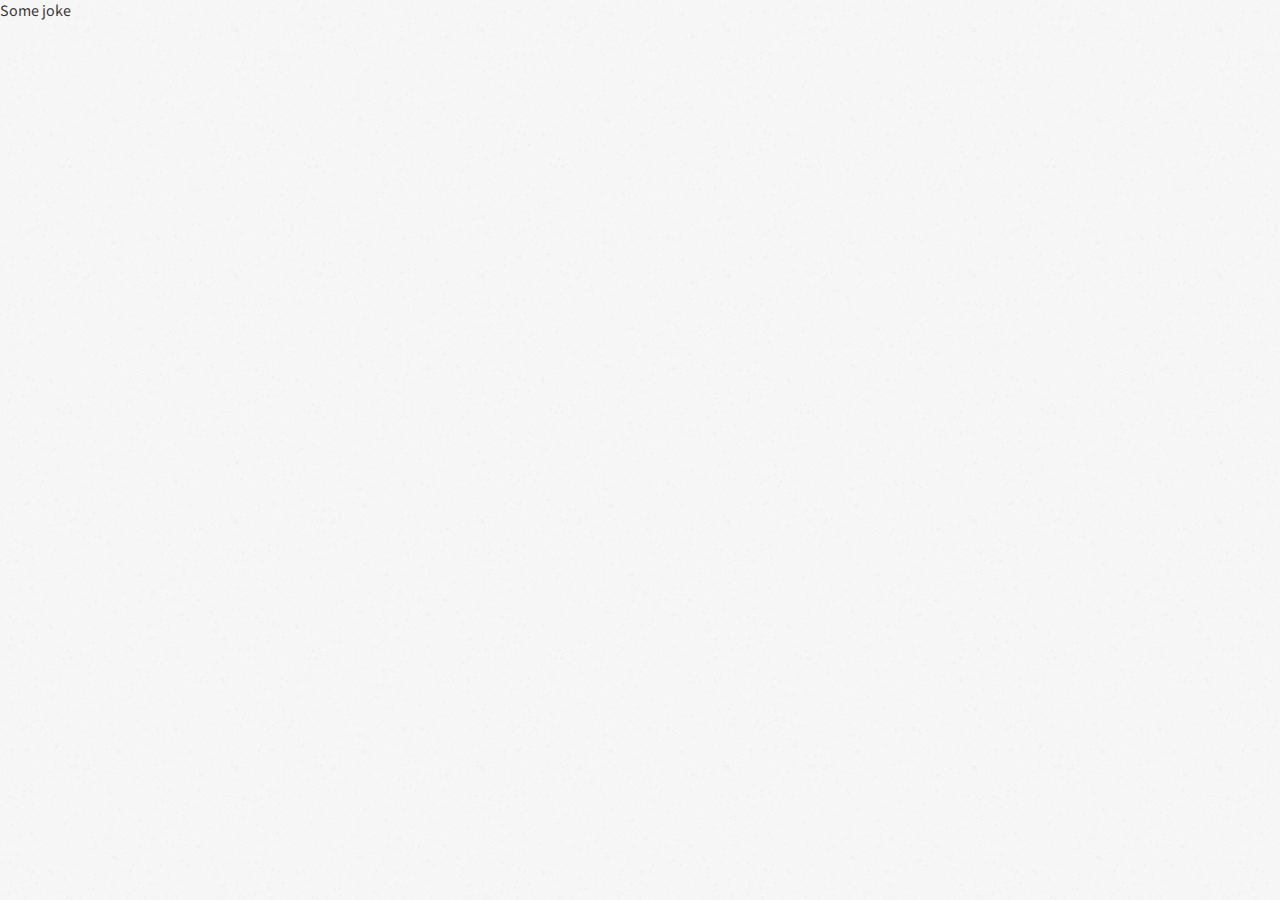
==== Killing joke.html @ 58362e97 "Add empty file" ====
<!DOCTYPE html PUBLIC "-//W3C//DTD XHTML 1.0 Strict//EN" "http://www.w3.org/TR/xhtml1/DTD/xhtml1-strict.dtd">
<!--
Design by TEMPLATED
http://templated.co
Released for free under the Creative Commons Attribution License

Name       : Coefficient 
Description: A two-column, fixed-width design with dark color scheme.
Version    : 1.0
Released   : 20131117

-->
<html xmlns="http://www.w3.org/1999/xhtml">
<head>
<meta http-equiv="Content-Type" content="text/html; charset=utf-8" />
<title></title>
<meta name="keywords" content="" />
<meta name="description" content="" />
<link href="http://fonts.googleapis.com/css?family=Source+Sans+Pro:200,300,400,600,700,900" rel="stylesheet" />
<link href="default.css" rel="stylesheet" type="text/css" media="all" />
<link href="fonts.css" rel="stylesheet" type="text/css" media="all" />
<!--[if IE 6]>
<link href="default_ie6.css" rel="stylesheet" type="text/css" />
<![endif]-->
</head>
<body>
Some joke
</body>
---- default.css ----
html, body {
	height: 100%;
}

body {
	margin: 0px;
	padding: 0px;
	background: #F8F8F8 url(images/overlay.png) repeat;
	font-family: 'Source Sans Pro', sans-serif;
	font-size: 12pt;
	font-weight: 400;
	color: rgba(0,0,0,.8);
}

h1, h2, h3 {
	margin: 0;
	padding: 0;
	text-transform: uppercase;
	font-weight: 300;
	color: #2D2D2D;
}

h2 {
	padding: 0px 0px 30px 0px;
	font-size: 2.50em;
}

p, ol, ul {
	margin-top: 0px;
}

p {
	line-height: 180%;
}

strong {
}

a {
	color: rgba(0,0,0,.8);
}

a:hover {
	text-decoration: none;
}

a img {
	border: none;
}

/*********************************************************************************/
/* Image Style                                                                   */
/*********************************************************************************/

	.image
	{
		display: inline-block;
		border: 1px solid rgba(0,0,0,.1);
	}
	
	.image img
	{
		display: block;
		width: 100%;
	}
	
	.image-full
	{
		display: block;
		width: 100%;
		margin: 0 0 3em 0;
	}
	
	.image-left
	{
		float: left;
		margin: 0 2em 2em 0;
	}
	
	.image-centered
	{
		display: block;
		margin: 0 0 2em 0;
	}
	
	.image-centered img
	{
		margin: 0 auto;
		width: auto;
	}


hr {
	display: none;
}

/** WRAPPER */

#wrapper {
	background: #FFF;
	margin: 0px 20px;
}

.container {
	width: 1200px;
	margin: 0px auto;
}

.clearfix {
	clear: both;
}

/** HEADER */

#header-wrapper
{
	background: url(images/bg.jpg) no-repeat center center;
	background-size: cover;
}

#header {
	position: relative;
	overflow: hidden;
	height: 600px;
}

#social
{
	position: absolute;
	top: 4em;
	right: 0;
}

/** LOGO */

#logo {
	position: absolute;
	top: 3em;
	left: 0;
}

#logo h1, #logo p {
	margin: 0;
	padding: 0;
}

#logo h1 {
	letter-spacing: -1px;
	text-transform: lowercase;
	font-size: 3.5em;
	color: #000;
}

#logo p {
	padding: 0px;
	letter-spacing: 0.05em;
	text-transform: uppercase;
	font-size: 0.9em;
	color: #161616;
}

#logo p a {
	color: #161616;
}

#logo a {
	border: none;
	background: none;
	text-decoration: none;
	color: #000;
}

/** MENU */

#menu {
	overflow: hidden;
	background: #101010;
}

#menu ul {
	margin: 0px 0px 0px 0px;
	padding: 0px 0px;
	list-style: none;
	line-height: normal;
}

#menu li {
	display: inline-block;
}

#menu a {
	display: block;
	padding: 0px 40px 0px 40px;
	line-height: 70px;
	text-decoration: none;
	text-transform: uppercase;
	text-align: center;
	font-size: 16px;
	font-weight: 200;
	color: rgba(255,255,255,0.5);
	border: none;
}

#menu a:hover, #menu .current_page_item a {
	text-decoration: none;
	color: rgba(255,255,255,0.8);
}

#menu .current_page_item a {
}

#menu .last {
	border-right: none;
}

/** PAGE */

#page {
	overflow: hidden;
	padding: 5em 0em;
}

	#page img
	{
		margin-bottom: 1em;
	}

	#page .title
	{
		margin-bottom: 2em;
	}

	#page .title h2
	{
		font-size: 1.5em;
		font-weight: 400;
		color: rgba(0,0,0,0.8);
	}
	
	#page .title .byline
	{
		display: block;
		padding-bottom: 2em;
		color: rgba(0,0,0,0.7);
	}

/** CONTENT */

#content {
	float: left;
	width: 800px;
	padding-right: 50px;
	border-right: 1px solid #E6E7DC;
}

#content .post-title
{
	margin-bottom: 2em;
}

#content .post-title h2
{
	margin: 0;
	padding: 0;
}


#content .post
{
	margin-bottom: 4em;
	padding-bottom: 4em;
	border-bottom: 1px solid #E6E7DC;
}

/** SIDEBAR 1 */

#sidebar1 {
	float: right;
	width: 250px;
	margin-right: 50px;
}

#sidebar1 #box1 {
	margin-bottom: 4em;
}

#sidebar1 h2,
#sidebar2 h2
{
	font-size: 1.5em;
	font-weight: 400;
}

/** SIDEBAR 2 */

#sidebar2 {
	float: right;
	width: 250px;
}

/* Footer */

#footer {
	overflow: hidden;
	padding: 50px 0px 30px 0px;
}

#footer p {
	text-align: center;
		color: rgba(0,0,0,0.7);
}

#footer a {
		color: rgba(0,0,0,0.7);
}

/* List style 1 */

ul.style1 {
	margin: 0px;
	padding: 0px;
	list-style: none;
}

ul.style1 li {
	padding: 10px 0px 15px 0px;
	border-top: 1px solid #E6E7DC;
}

ul.style1 .first {
	padding-top: 0px;
	border-top: none;
}

/* List style 2 */

ul.style2 {
	margin: 0px;
	padding: 0px;
	list-style: none;
}

ul.style2 li {
	padding: 25px 0px 15px 0px;
	border-top: 1px solid #E6E7DC;
}

ul.style2 .first {
	padding-top: 0px;
	border-top: none;
}

ul.style2 h3 {
	padding: 0px 0px 10px 0px;
	font-size: 1.10em;
}

ul.style2 h3 a {
	color: #101010;
}

ul.style2 a {
	text-decoration: none;
}

ul.style2 a:hover {
	text-decoration: underline;
}


/* List style 3 */

ul.style3 {
	margin: 0px;
	padding: 0px;
	list-style: none;
}

ul.style3 li {
	padding: 20px 0px 20px 0px;
	border-top: 1px solid #E6E7DC;
}

ul.style3 p {
	margin: 0px;
	padding: 0px;
}

ul.style3 img {
	float: left;
	margin-top: 3px;
	margin-right: 20px;
}

ul.style3 .posted {
	padding: 10px 0px 10px 0px;
	font-size: 8pt;
	color: #A2A2A2;
}

ul.style3 .first {
	padding-top: 0px;
	border-top: none;
}

.link-style {
	display: inline-block;
	margin-top: 20px;
	padding: 7px 20px;
	background: #0C73D4;
	border-radius: 5px;
	text-decoration: none;
	text-transform: uppercase;
	color: #FFFFFF;
}


/*********************************************************************************/
/* Portfolio                                                                     */
/*********************************************************************************/

	#portfolio-wrapper
	{
		overflow: hidden;
		padding: 5em 0em;
		background: rgba(0,0,0,.02);
		background-image: url(images/overlay.png);
		background-repeat: repeat;
		border-top: 1px solid rgba(0,0,0,.05);
	}
	
	#portfolio
	{
	}

	#portfolio .box
	{
		color: rgba(0,0,0,0.5);
	}
	
	#portfolio h3
	{
		display: block;
		padding-bottom: 1em;
		text-transform: uppercase;
		font-size: 1.2em;
		font-weight: 400;
		color: rgba(0,0,0,0.7);
	}

	#portfolio .title
	{
	}

	#portfolio .title h2
	{
		color: rgba(0,0,0,0.8);
	}
	
	#portfolio .title .byline
	{
		display: block;
		padding-bottom: 2em;
		color: rgba(0,0,0,0.7);
	}

	.column1,
	.column2,
	.column3,
	.column4
	{
		width: 282px;
	}
	
	.column1,
	.column2,
	.column3
	{
		float: left;
		margin-right: 24px;
	}
	
	.column4
	{
		float: right;
	}

/*********************************************************************************/
/* Heading Titles                                                                */
/*********************************************************************************/

	.title
	{
		margin-bottom: 3em;
	}
	
	.title h2
	{
		margin: 0;
		padding: 0;
		font-size: 2.8em;
		color: rgba(255,255,255,0.9);
	}
	
	.title .byline
	{
		padding-top: 0.50em;
		letter-spacing: 0.15em;
		text-transform: uppercase;
		font-weight: 400;
		font-size: 1.1em;
		color: #6F6F6F;
	}

/*********************************************************************************/
/* Button Style                                                                  */
/*********************************************************************************/

	.button
	{
		display: inline-block;
		margin-top: 2em;
		padding: 0em 1em;
		background: #161616;
		letter-spacing: 0.10em;
		line-height: 3em;
		text-decoration: none;
		text-transform: uppercase;
		font-weight: 400;
		font-size: 1em;
		color: #FFF;
	}
	
/*********************************************************************************/
/* Social Icon Styles                                                            */
/*********************************************************************************/

	ul.contact
	{
		margin: 0;
		padding: 2em 0em 0em 0em;
		list-style: none;
	}
	
	ul.contact li
	{
		display: inline-block;
		padding: 0em 0.10em;
		font-size: 1em;
	}
	
	ul.contact li span
	{
		display: none;
		margin: 0;
		padding: 0;
	}
	
	ul.contact li a
	{
	}
	
	ul.contact li a:before
	{
		display: inline-block;
		background: none;
		width: 40px;
		height: 40px;
		line-height: 40px;
		text-align: center;
		color: rgba(255,255,255,1);
	}
---- fonts.css ----
@charset 'UTF-8';

@font-face
{
	font-family: 'FontAwesome';
	src: url('fonts/fontawesome-webfont.eot?v=3.0.1');
	src: url('fonts/fontawesome-webfont.eot?#iefix&v=3.0.1') format('embedded-opentype'),
	     url('fonts/fontawesome-webfont.woff?v=3.0.1') format('woff'),
	     url('fonts/fontawesome-webfont.ttf?v=3.0.1') format('truetype'),
	     url('fonts/fontawesome-webfont.svg#FontAwesome') format('svg');
	font-weight: normal;
	font-style: normal;
}

@font-face
{
	font-family: 'Font-Awesome-Social';
	src: url('fonts/fontawesome-social-webfont.eot');
	src: url('fonts/fontawesome-social-webfont.eot?#iefix') format('embedded-opentype'),
	     url('fonts/fontawesome-social-webfont.woff') format('woff'),
		 url('fonts/fontawesome-social-webfont.ttf') format('truetype'),
		 url('fonts/fontawesome-social-webfont.svg#Font-Awesome-More') format('svg');
	font-weight: normal;
	font-style: normal;
}

/*********************************************************************************/
/* Icons                                                                         */
/*********************************************************************************/

	/*
		Powered by:
		
		Font Awesome (http://fortawesome.github.com/Font-Awesome/)
		Font Awesome More (http://gregoryloucas.github.com/Font-Awesome-More/)
	*/

	.icon
	{
		text-decoration: none;
	}

		.icon:before
		{
			font-size: 1.80em;
			text-decoration: none;
			font-family: FontAwesome;
			font-weight: normal;
			font-style: normal;
			-webkit-text-rendering: optimizeLegibility;
			-moz-text-rendering: optimizeLegibility;
			-ms-text-rendering: optimizeLegibility;
			-o-text-rendering: optimizeLegibility;
			text-rendering: optimizeLegibility;
			-webkit-font-smoothing: antialiased;
			-moz-font-smoothing: antialiased;
			-ms-font-smoothing: antialiased;
			-o-font-smoothing: antialiased;
			font-smoothing: antialiased;
			-webkit-font-feature-settings: "liga" 1, "dlig" 1;
			-moz-font-feature-settings: "liga=1, dlig=1";
			-ms-font-feature-settings: "liga" 1, "dlig" 1;
			-o-font-feature-settings: "liga" 1, "dlig" 1;
			font-feature-settings: "liga" 1, "dlig" 1;
		}

		.icon-glass:before                { content: "\f000"; }
		.icon-music:before                { content: "\f001"; }
		.icon-search:before               { content: "\f002"; }
		.icon-envelope:before             { content: "\f003"; }
		.icon-heart:before                { content: "\f004"; }
		.icon-star:before                 { content: "\f005"; }
		.icon-star-empty:before           { content: "\f006"; }
		.icon-user:before                 { content: "\f007"; }
		.icon-film:before                 { content: "\f008"; }
		.icon-th-large:before             { content: "\f009"; }
		.icon-th:before                   { content: "\f00a"; }
		.icon-th-list:before              { content: "\f00b"; }
		.icon-ok:before                   { content: "\f00c"; }
		.icon-remove:before               { content: "\f00d"; }
		.icon-zoom-in:before              { content: "\f00e"; }

		.icon-zoom-out:before             { content: "\f010"; }
		.icon-off:before                  { content: "\f011"; }
		.icon-signal:before               { content: "\f012"; }
		.icon-cog:before                  { content: "\f013"; }
		.icon-trash:before                { content: "\f014"; }
		.icon-home:before                 { content: "\f015"; }
		.icon-file:before                 { content: "\f016"; }
		.icon-time:before                 { content: "\f017"; }
		.icon-road:before                 { content: "\f018"; }
		.icon-download-alt:before         { content: "\f019"; }
		.icon-download:before             { content: "\f01a"; }
		.icon-upload:before               { content: "\f01b"; }
		.icon-inbox:before                { content: "\f01c"; }
		.icon-play-circle:before          { content: "\f01d"; }
		.icon-repeat:before               { content: "\f01e"; }

		/* \f020 doesn't work in Safari. all shifted one down */
		.icon-refresh:before              { content: "\f021"; }
		.icon-list-alt:before             { content: "\f022"; }
		.icon-lock:before                 { content: "\f023"; }
		.icon-flag:before                 { content: "\f024"; }
		.icon-headphones:before           { content: "\f025"; }
		.icon-volume-off:before           { content: "\f026"; }
		.icon-volume-down:before          { content: "\f027"; }
		.icon-volume-up:before            { content: "\f028"; }
		.icon-qrcode:before               { content: "\f029"; }
		.icon-barcode:before              { content: "\f02a"; }
		.icon-tag:before                  { content: "\f02b"; }
		.icon-tags:before                 { content: "\f02c"; }
		.icon-book:before                 { content: "\f02d"; }
		.icon-bookmark:before             { content: "\f02e"; }
		.icon-print:before                { content: "\f02f"; }

		.icon-camera:before               { content: "\f030"; }
		.icon-font:before                 { content: "\f031"; }
		.icon-bold:before                 { content: "\f032"; }
		.icon-italic:before               { content: "\f033"; }
		.icon-text-height:before          { content: "\f034"; }
		.icon-text-width:before           { content: "\f035"; }
		.icon-align-left:before           { content: "\f036"; }
		.icon-align-center:before         { content: "\f037"; }
		.icon-align-right:before          { content: "\f038"; }
		.icon-align-justify:before        { content: "\f039"; }
		.icon-list:before                 { content: "\f03a"; }
		.icon-indent-left:before          { content: "\f03b"; }
		.icon-indent-right:before         { content: "\f03c"; }
		.icon-facetime-video:before       { content: "\f03d"; }
		.icon-picture:before              { content: "\f03e"; }

		.icon-pencil:before               { content: "\f040"; }
		.icon-map-marker:before           { content: "\f041"; }
		.icon-adjust:before               { content: "\f042"; }
		.icon-tint:before                 { content: "\f043"; }
		.icon-edit:before                 { content: "\f044"; }
		.icon-share:before                { content: "\f045"; }
		.icon-check:before                { content: "\f046"; }
		.icon-move:before                 { content: "\f047"; }
		.icon-step-backward:before        { content: "\f048"; }
		.icon-fast-backward:before        { content: "\f049"; }
		.icon-backward:before             { content: "\f04a"; }
		.icon-play:before                 { content: "\f04b"; }
		.icon-pause:before                { content: "\f04c"; }
		.icon-stop:before                 { content: "\f04d"; }
		.icon-forward:before              { content: "\f04e"; }

		.icon-fast-forward:before         { content: "\f050"; }
		.icon-step-forward:before         { content: "\f051"; }
		.icon-eject:before                { content: "\f052"; }
		.icon-chevron-left:before         { content: "\f053"; }
		.icon-chevron-right:before        { content: "\f054"; }
		.icon-plus-sign:before            { content: "\f055"; }
		.icon-minus-sign:before           { content: "\f056"; }
		.icon-remove-sign:before          { content: "\f057"; }
		.icon-ok-sign:before              { content: "\f058"; }
		.icon-question-sign:before        { content: "\f059"; }
		.icon-info-sign:before            { content: "\f05a"; }
		.icon-screenshot:before           { content: "\f05b"; }
		.icon-remove-circle:before        { content: "\f05c"; }
		.icon-ok-circle:before            { content: "\f05d"; }
		.icon-ban-circle:before           { content: "\f05e"; }

		.icon-arrow-left:before           { content: "\f060"; }
		.icon-arrow-right:before          { content: "\f061"; }
		.icon-arrow-up:before             { content: "\f062"; }
		.icon-arrow-down:before           { content: "\f063"; }
		.icon-share-alt:before            { content: "\f064"; }
		.icon-resize-full:before          { content: "\f065"; }
		.icon-resize-small:before         { content: "\f066"; }
		.icon-plus:before                 { content: "\f067"; }
		.icon-minus:before                { content: "\f068"; }
		.icon-asterisk:before             { content: "\f069"; }
		.icon-exclamation-sign:before     { content: "\f06a"; }
		.icon-gift:before                 { content: "\f06b"; }
		.icon-leaf:before                 { content: "\f06c"; }
		.icon-fire:before                 { content: "\f06d"; }
		.icon-eye-open:before             { content: "\f06e"; }

		.icon-eye-close:before            { content: "\f070"; }
		.icon-warning-sign:before         { content: "\f071"; }
		.icon-plane:before                { content: "\f072"; }
		.icon-calendar:before             { content: "\f073"; }
		.icon-random:before               { content: "\f074"; }
		.icon-comment:before              { content: "\f075"; }
		.icon-magnet:before               { content: "\f076"; }
		.icon-chevron-up:before           { content: "\f077"; }
		.icon-chevron-down:before         { content: "\f078"; }
		.icon-retweet:before              { content: "\f079"; }
		.icon-shopping-cart:before        { content: "\f07a"; }
		.icon-folder-close:before         { content: "\f07b"; }
		.icon-folder-open:before          { content: "\f07c"; }
		.icon-resize-vertical:before      { content: "\f07d"; }
		.icon-resize-horizontal:before    { content: "\f07e"; }

		.icon-bar-chart:before            { content: "\f080"; }
		.icon-twitter-sign:before         { content: "\f081"; }
		.icon-facebook-sign:before        { content: "\f082"; }
		.icon-camera-retro:before         { content: "\f083"; }
		.icon-key:before                  { content: "\f084"; }
		.icon-cogs:before                 { content: "\f085"; }
		.icon-comments:before             { content: "\f086"; }
		.icon-thumbs-up:before            { content: "\f087"; }
		.icon-thumbs-down:before          { content: "\f088"; }
		.icon-star-half:before            { content: "\f089"; }
		.icon-heart-empty:before          { content: "\f08a"; }
		.icon-signout:before              { content: "\f08b"; }
		.icon-linkedin-sign:before        { content: "\f08c"; }
		.icon-pushpin:before              { content: "\f08d"; }
		.icon-external-link:before        { content: "\f08e"; }

		.icon-signin:before               { content: "\f090"; }
		.icon-trophy:before               { content: "\f091"; }
		.icon-github-sign:before          { content: "\f092"; }
		.icon-upload-alt:before           { content: "\f093"; }
		.icon-lemon:before                { content: "\f094"; }
		.icon-phone:before                { content: "\f095"; }
		.icon-check-empty:before          { content: "\f096"; }
		.icon-bookmark-empty:before       { content: "\f097"; }
		.icon-phone-sign:before           { content: "\f098"; }
		.icon-twitter:before              { content: "\f099"; }
		.icon-facebook:before             { content: "\f09a"; }
		.icon-github:before               { content: "\f09b"; }
		.icon-unlock:before               { content: "\f09c"; }
		.icon-credit-card:before          { content: "\f09d"; }
		.icon-rss:before                  { content: "\f09e"; }

		.icon-hdd:before                  { content: "\f0a0"; }
		.icon-bullhorn:before             { content: "\f0a1"; }
		.icon-bell:before                 { content: "\f0a2"; }
		.icon-certificate:before          { content: "\f0a3"; }
		.icon-hand-right:before           { content: "\f0a4"; }
		.icon-hand-left:before            { content: "\f0a5"; }
		.icon-hand-up:before              { content: "\f0a6"; }
		.icon-hand-down:before            { content: "\f0a7"; }
		.icon-circle-arrow-left:before    { content: "\f0a8"; }
		.icon-circle-arrow-right:before   { content: "\f0a9"; }
		.icon-circle-arrow-up:before      { content: "\f0aa"; }
		.icon-circle-arrow-down:before    { content: "\f0ab"; }
		.icon-globe:before                { content: "\f0ac"; }
		.icon-wrench:before               { content: "\f0ad"; }
		.icon-tasks:before                { content: "\f0ae"; }

		.icon-filter:before               { content: "\f0b0"; }
		.icon-briefcase:before            { content: "\f0b1"; }
		.icon-fullscreen:before           { content: "\f0b2"; }

		.icon-group:before                { content: "\f0c0"; }
		.icon-link:before                 { content: "\f0c1"; }
		.icon-cloud:before                { content: "\f0c2"; }
		.icon-beaker:before               { content: "\f0c3"; }
		.icon-cut:before                  { content: "\f0c4"; }
		.icon-copy:before                 { content: "\f0c5"; }
		.icon-paper-clip:before           { content: "\f0c6"; }
		.icon-save:before                 { content: "\f0c7"; }
		.icon-sign-blank:before           { content: "\f0c8"; }
		.icon-reorder:before              { content: "\f0c9"; }
		.icon-list-ul:before              { content: "\f0ca"; }
		.icon-list-ol:before              { content: "\f0cb"; }
		.icon-strikethrough:before        { content: "\f0cc"; }
		.icon-underline:before            { content: "\f0cd"; }
		.icon-table:before                { content: "\f0ce"; }

		.icon-magic:before                { content: "\f0d0"; }
		.icon-truck:before                { content: "\f0d1"; }
		.icon-pinterest:before            { content: "\f0d2"; }
		.icon-pinterest-sign:before       { content: "\f0d3"; }
		.icon-google-plus-sign:before     { content: "\f0d4"; }
		.icon-google-plus:before          { content: "\f0d5"; }
		.icon-money:before                { content: "\f0d6"; }
		.icon-caret-down:before           { content: "\f0d7"; }
		.icon-caret-up:before             { content: "\f0d8"; }
		.icon-caret-left:before           { content: "\f0d9"; }
		.icon-caret-right:before          { content: "\f0da"; }
		.icon-columns:before              { content: "\f0db"; }
		.icon-sort:before                 { content: "\f0dc"; }
		.icon-sort-down:before            { content: "\f0dd"; }
		.icon-sort-up:before              { content: "\f0de"; }

		.icon-envelope-alt:before         { content: "\f0e0"; }
		.icon-linkedin:before             { content: "\f0e1"; }
		.icon-undo:before                 { content: "\f0e2"; }
		.icon-legal:before                { content: "\f0e3"; }
		.icon-dashboard:before            { content: "\f0e4"; }
		.icon-comment-alt:before          { content: "\f0e5"; }
		.icon-comments-alt:before         { content: "\f0e6"; }
		.icon-bolt:before                 { content: "\f0e7"; }
		.icon-sitemap:before              { content: "\f0e8"; }
		.icon-umbrella:before             { content: "\f0e9"; }
		.icon-paste:before                { content: "\f0ea"; }
		.icon-lightbulb:before            { content: "\f0eb"; }
		.icon-exchange:before             { content: "\f0ec"; }
		.icon-cloud-download:before       { content: "\f0ed"; }
		.icon-cloud-upload:before         { content: "\f0ee"; }

		.icon-user-md:before              { content: "\f0f0"; }
		.icon-stethoscope:before          { content: "\f0f1"; }
		.icon-suitcase:before             { content: "\f0f2"; }
		.icon-bell-alt:before             { content: "\f0f3"; }
		.icon-coffee:before               { content: "\f0f4"; }
		.icon-food:before                 { content: "\f0f5"; }
		.icon-file-alt:before             { content: "\f0f6"; }
		.icon-building:before             { content: "\f0f7"; }
		.icon-hospital:before             { content: "\f0f8"; }
		.icon-ambulance:before            { content: "\f0f9"; }
		.icon-medkit:before               { content: "\f0fa"; }
		.icon-fighter-jet:before          { content: "\f0fb"; }
		.icon-beer:before                 { content: "\f0fc"; }
		.icon-h-sign:before               { content: "\f0fd"; }
		.icon-plus-sign-alt:before        { content: "\f0fe"; }

		.icon-double-angle-left:before    { content: "\f100"; }
		.icon-double-angle-right:before   { content: "\f101"; }
		.icon-double-angle-up:before      { content: "\f102"; }
		.icon-double-angle-down:before    { content: "\f103"; }
		.icon-angle-left:before           { content: "\f104"; }
		.icon-angle-right:before          { content: "\f105"; }
		.icon-angle-up:before             { content: "\f106"; }
		.icon-angle-down:before           { content: "\f107"; }
		.icon-desktop:before              { content: "\f108"; }
		.icon-laptop:before               { content: "\f109"; }
		.icon-tablet:before               { content: "\f10a"; }
		.icon-mobile-phone:before         { content: "\f10b"; }
		.icon-circle-blank:before         { content: "\f10c"; }
		.icon-quote-left:before           { content: "\f10d"; }
		.icon-quote-right:before          { content: "\f10e"; }

		.icon-spinner:before              { content: "\f110"; }
		.icon-circle:before               { content: "\f111"; }
		.icon-reply:before                { content: "\f112"; }
		.icon-github-alt:before           { content: "\f113"; }
		.icon-folder-close-alt:before     { content: "\f114"; }
		.icon-folder-open-alt:before      { content: "\f115"; }

		.icon-blogger-sign:before,.icon-blogger:before,.icon-delicious:before,.icon-dribbble-sign:before,.icon-dribbble:before,.icon-dropbox:before,.icon-drupal:before,.icon-evernote-sign:before,.icon-evernote:before,.icon-flickr-sign:before,.icon-flickr:before,.icon-forrst-sign:before,.icon-forrst:before,.icon-foursquare-sign:before,.icon-foursquare:before,.icon-git-fork:before,.icon-hacker-news:before,.icon-instagram:before,.icon-lastfm-sign:before,.icon-lastfm:before,.icon-paypal:before,.icon-picasa-sign:before,.icon-picasa:before,.icon-reddit:before,.icon-share-this-sign:before,.icon-share-this:before,.icon-skype:before,.icon-soundcloud:before,.icon-spotify:before,.icon-stack-overflow:before,.icon-tumblr-sign:before,.icon-tumblr:before,.icon-vimeo-sign:before,.icon-vimeo:before,.icon-wordpress-sign:before,.icon-wordpress:before,.icon-yelp-sign:before,.icon-yelp:before,.icon-youtube-sign:before,.icon-youtube:before              {font-family:'Font-Awesome-Social'; }

		.icon-dropbox:before              { content: "\f300"; }
		.icon-drupal:before               { content: "\f301"; }
		.icon-git-fork:before             { content: "\f302"; }
		.icon-instagram:before            { content: "\f303"; }
		.icon-share-this-sign:before      { content: "\f304"; }
		.icon-share-this:before           { content: "\f305"; }
		.icon-foursquare-sign:before      { content: "\f306"; }
		.icon-foursquare:before           { content: "\f307"; }
		.icon-hacker-news:before          { content: "\f308"; }
		.icon-skype:before                { content: "\f309"; }
		.icon-spotify:before              { content: "\f30a"; }
		.icon-soundcloud:before           { content: "\f30b"; }
		.icon-paypal:before               { content: "\f30c"; }
		.icon-youtube-sign:before         { content: "\f30d"; }
		.icon-youtube:before              { content: "\f30e"; }
		.icon-reddit:before               { content: "\f30f"; }
		.icon-blogger-sign:before         { content: "\f310"; }
		.icon-blogger:before              { content: "\f311"; }
		.icon-dribbble-sign:before        { content: "\f312"; }
		.icon-dribbble:before             { content: "\f313"; }
		.icon-evernote-sign:before        { content: "\f314"; }
		.icon-evernote:before             { content: "\f315"; }
		.icon-flickr-sign:before          { content: "\f316"; }
		.icon-flickr:before               { content: "\f317"; }
		.icon-forrst-sign:before          { content: "\f318"; }
		.icon-forrst:before               { content: "\f319"; }
		.icon-delicious:before            { content: "\f31a"; }
		.icon-lastfm-sign:before          { content: "\f31b"; }
		.icon-lastfm:before               { content: "\f31c"; }
		.icon-picasa-sign:before          { content: "\f31d"; }
		.icon-picasa:before               { content: "\f31e"; }
		.icon-stack-overflow:before       { content: "\f320"; }
		.icon-tumblr-sign:before          { content: "\f321"; }
		.icon-tumblr:before               { content: "\f322"; }
		.icon-vimeo-sign:before           { content: "\f323"; }
		.icon-vimeo:before                { content: "\f324"; }
		.icon-wordpress-sign:before       { content: "\f325"; }
		.icon-wordpress:before            { content: "\f326"; }
		.icon-yelp-sign:before            { content: "\f327"; }
		.icon-yelp:before                 { content: "\f328"; }
		.icon-cloud-upload:before		  { content: "\f0ee"; }
		.icon-cloud-download:before		  { content: "\f0ed"; }
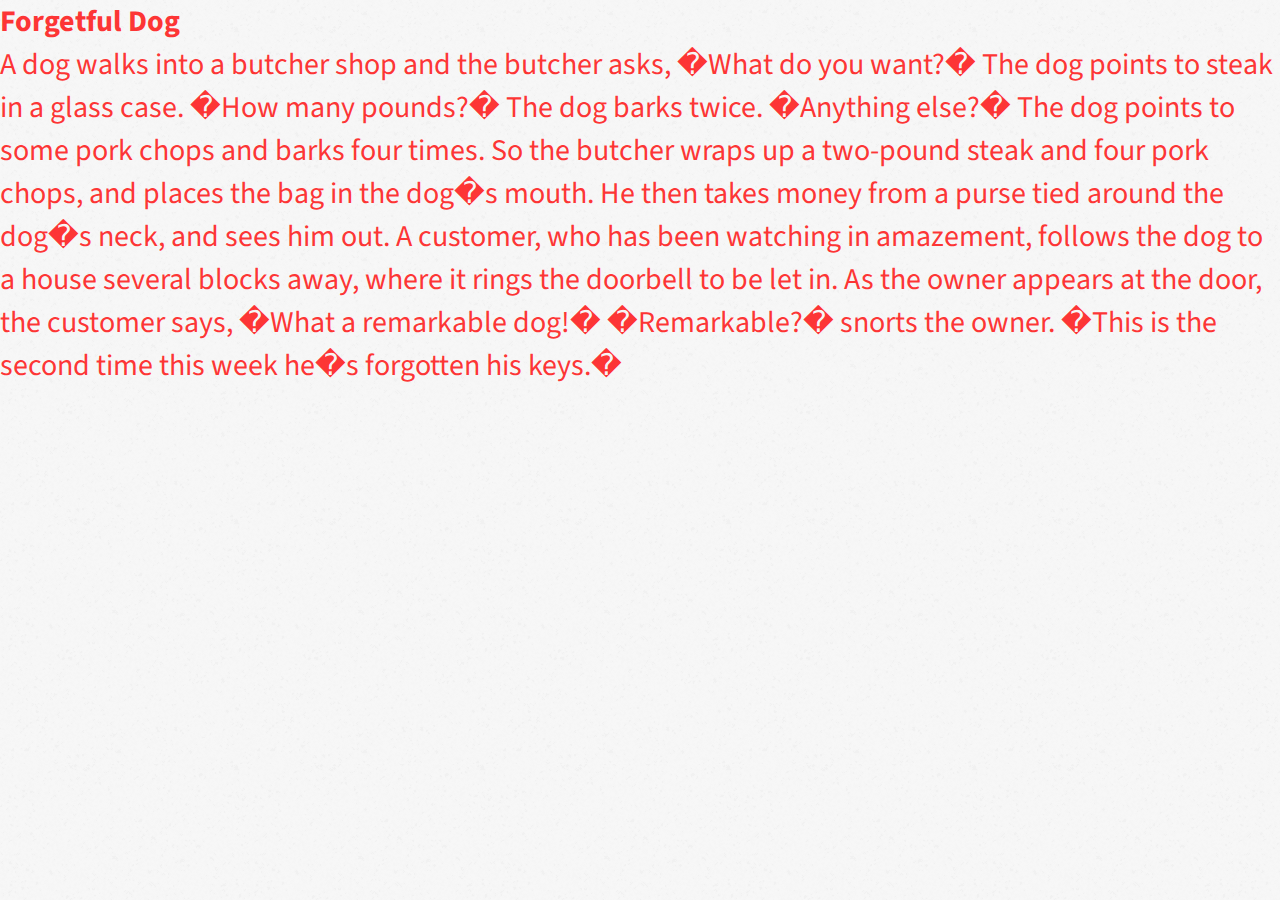
==== commit e4a15b73: "Add joke" ====
--- a/Killing joke.html
+++ b/Killing joke.html
@@ -24,5 +24,14 @@
 <![endif]-->
 </head>
 <body>
-Some joke
+<div style="font-size:30px;">
+<b>Forgetful Dog</b>
+<br>
+A dog walks into a butcher shop and the butcher asks, �What do you want?� The dog points to steak in a glass case. �How many pounds?� The dog barks twice. �Anything else?� The dog points to some pork chops and barks four times. So the butcher wraps up a two-pound steak and four pork chops, and places the bag in the dog�s mouth. He then takes money from a purse tied around the dog�s neck, and sees him out.
+
+A customer, who has been watching in amazement, follows the dog to a house several blocks away, where it rings the doorbell to be let in. As the owner appears at the door, the customer says, �What a remarkable dog!�
+
+�Remarkable?� snorts the owner. �This is the second time this week he�s forgotten his keys.�
+
+</div>
 </body>--- a/default.css
+++ b/default.css
@@ -7,9 +7,9 @@
 	padding: 0px;
 	background: #F8F8F8 url(images/overlay.png) repeat;
 	font-family: 'Source Sans Pro', sans-serif;
-	font-size: 12pt;
+	font-size: 22pt;
 	font-weight: 400;
-	color: rgba(0,0,0,.8);
+	color: rgba(255,0,0,.8);
 }
 
 h1, h2, h3 {
